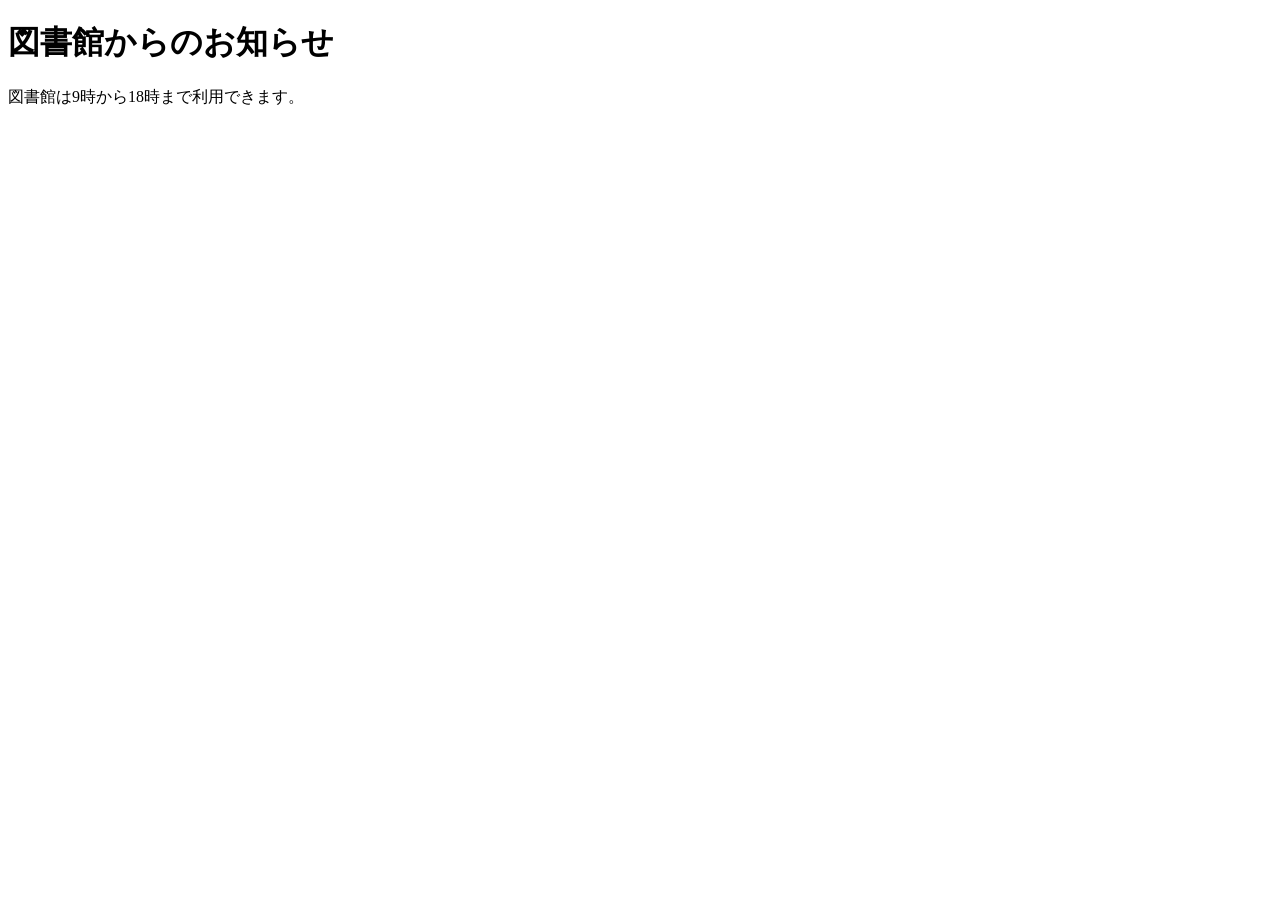
==== index.html @ 6fc4d803 "Add files via upload" ====
<!DOCTYPE html>
<html lang="ja">
  <head>
    <meta charset="UTF-8">
    <title>図書館からのお知らせ</title>
  </head>
  <body>
    <h1>図書館からのお知らせ</h1>
    <p>図書館は9時から18時まで利用できます。</p>
  </body>
</html>

<!--
インデントの考え方
- html の直下にある head と body は、1段階(2スペース)下げます。
- head の中の meta と title は、さらに1段階下げます。
- body の中の h1 と p も、同じ深さにそろえます。
- 開始タグと終了タグ(<head> と </head> など)は、同じ位置にそろえます。
- <!DOCTYPE html> は要素ではないので、インデントしません。
-->
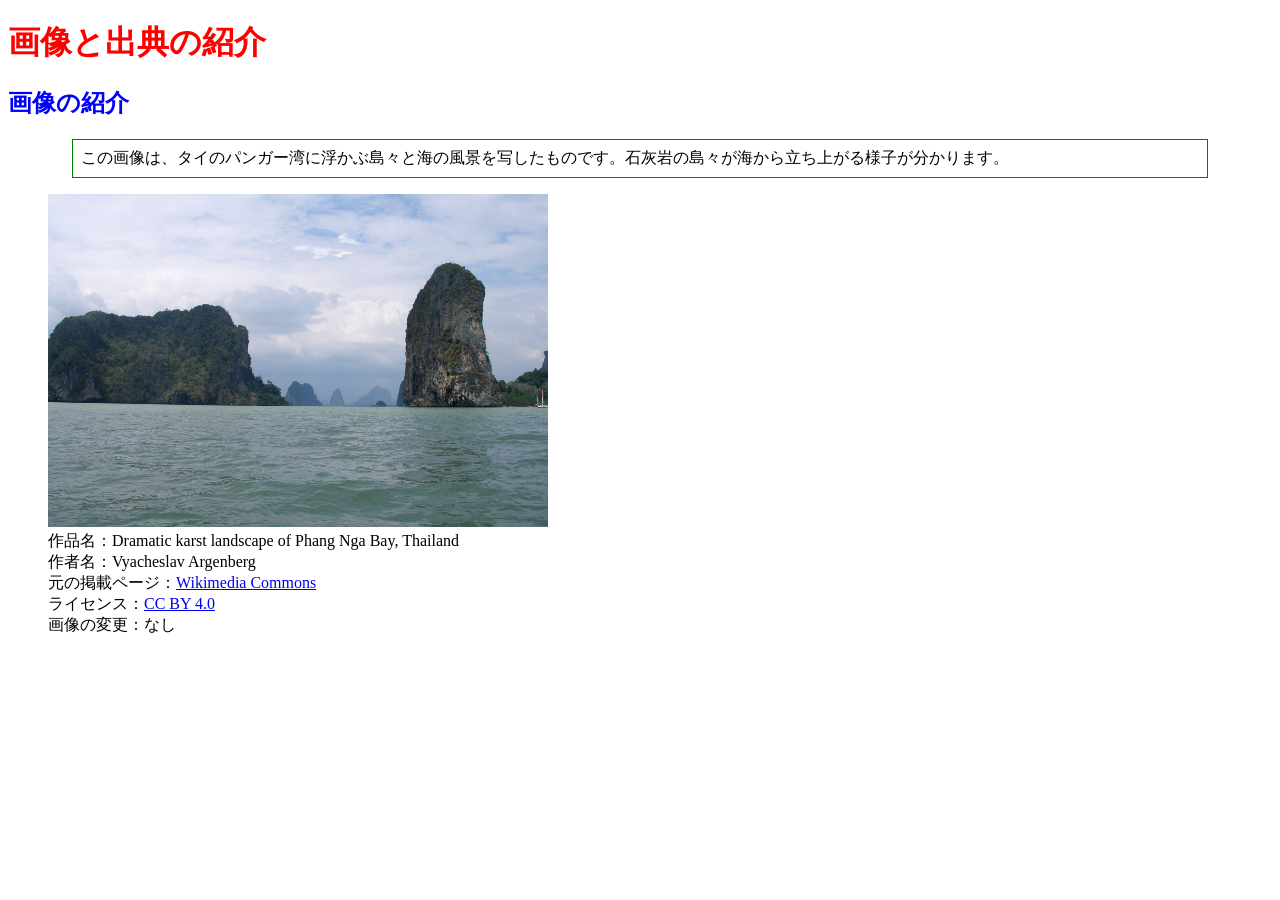
==== commit 63e97172: "Add files via upload" ====
--- a/index.html
+++ b/index.html
@@ -1,20 +1,24 @@
 <!DOCTYPE html>
 <html lang="ja">
-  <head>
+<head>
     <meta charset="UTF-8">
-    <title>図書館からのお知らせ</title>
-  </head>
-  <body>
-    <h1>図書館からのお知らせ</h1>
-    <p>図書館は9時から18時まで利用できます。</p>
-  </body>
-</html>
-
-<!--
-インデントの考え方
-- html の直下にある head と body は、1段階(2スペース)下げます。
-- head の中の meta と title は、さらに1段階下げます。
-- body の中の h1 と p も、同じ深さにそろえます。
-- 開始タグと終了タグ(<head> と </head> など)は、同じ位置にそろえます。
-- <!DOCTYPE html> は要素ではないので、インデントしません。
--->+    <title>画像と出典の紹介</title>
+    <link rel="stylesheet" href="styles.css">
+</head>
+<body>
+    <h1>画像と出典の紹介</h1>
+    <h2>画像の紹介</h2>
+    <p>この画像は、タイのパンガー湾に浮かぶ島々と海の風景を写したものです。石灰岩の島々が海から立ち上がる様子が分かります。</p>
+    <figure>
+        <img src="photo.jpg" alt="" width="500">
+        <figcaption>
+            作品名：Dramatic karst landscape of Phang Nga Bay, Thailand<br>
+            作者名：Vyacheslav Argenberg<br>
+            元の掲載ページ：<a href="commons.wikimedia.org/wiki/File:Dramatic_karst_landscape_of_Phang_Nga_Bay,_Thailand.jpg">Wikimedia Commons</a><br>
+            ライセンス：<a href="https://creativecommons.org/licenses/by-nc/4.0/">CC BY 4.0</a><br>
+            </figcaption>
+            画像の変更：なし
+        </figcaption>
+    </figure>
+</body>
+</html>
--- a/styles.css
+++ b/styles.css
@@ -0,0 +1,13 @@
+h1 {
+    color: red; /*h1の文字を赤にする */
+}
+
+h2 {
+    color: blue;/* h2の文字を青にする　*/
+}
+
+p {
+    border: thin green solid;
+    margin: 1em 4em;
+    padding: 0.5em;
+}
